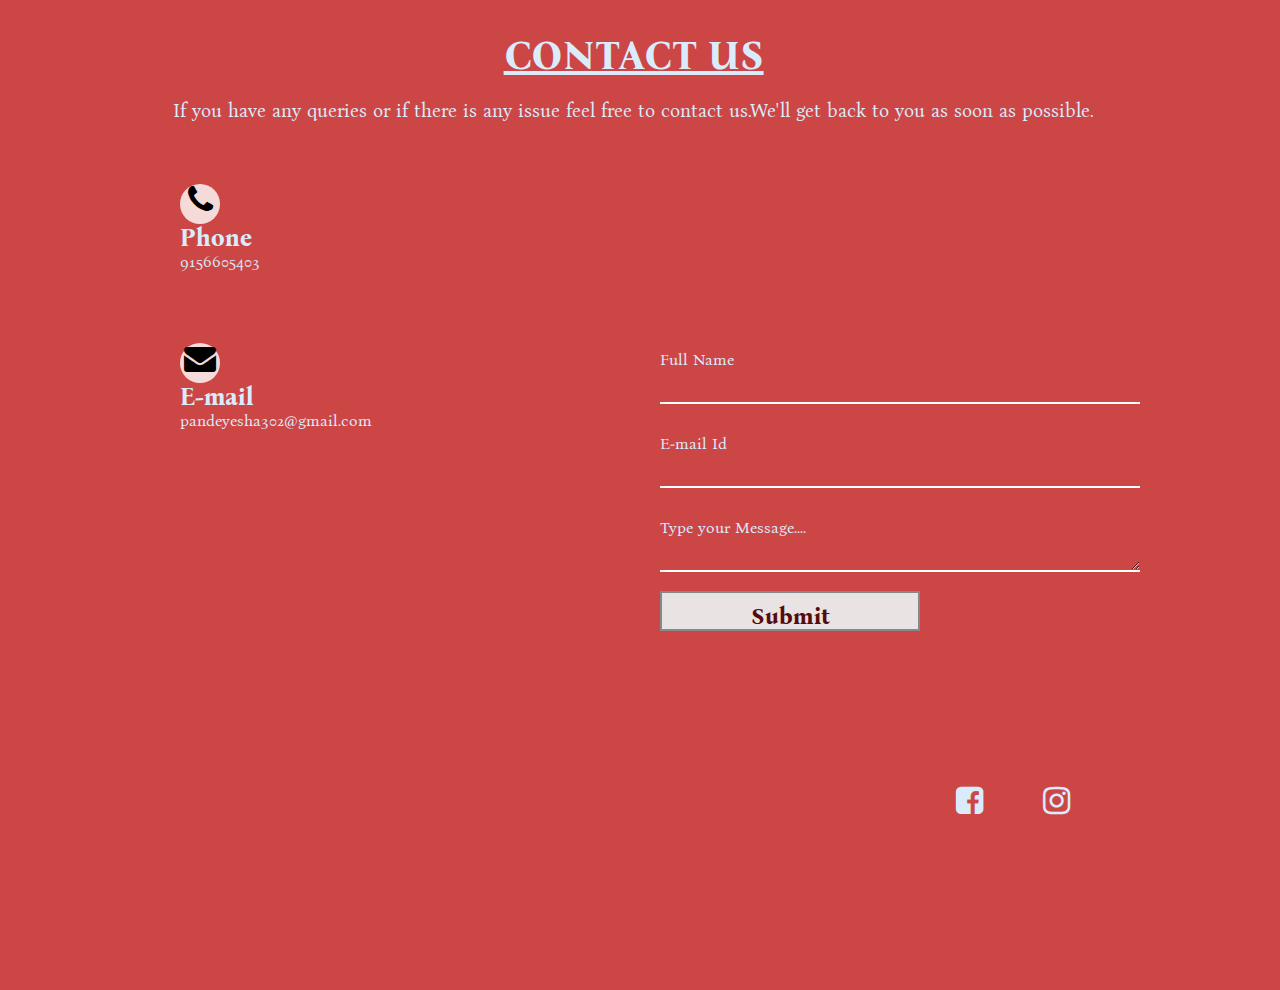
==== ContactUs.html @ f379a44c "Add files via upload" ====
<!DOCTYPE html>
<html lang="en">
<head>
    <meta charset="UTF-8">
    <meta name="viewport" content="width=device-width, initial-scale=1.0">
    <title>Contact Us</title>
    <link rel="icon" href="font.png" type="image/gif" sizes="16x16">
    <!--<link href="https://fonts.googleapis.com/css2?family=Poppins&family=Roboto+Slab&display=swap" rel="stylesheet">-->
    <link rel="stylesheet" href="contact.css">
    <link rel="stylesheet" href="https://stackpath.bootstrapcdn.com/font-awesome/4.7.0/css/font-awesome.min.css" integrity="sha384-wvfXpqpZZVQGK6TAh5PVlGOfQNHSoD2xbE+QkPxCAFlNEevoEH3Sl0sibVcOQVnN" crossorigin="anonymous"><link rel="stylesheet" href="https://stackpath.bootstrapcdn.com/font-awesome/4.7.0/css/font-awesome.min.css" integrity="sha384-wvfXpqpZZVQGK6TAh5PVlGOfQNHSoD2xbE+QkPxCAFlNEevoEH3Sl0sibVcOQVnN" crossorigin="anonymous">
    <link href="https://fonts.googleapis.com/css2?family=Bona+Nova&display=swap" rel="stylesheet">
</head>
<style>
    *{
    padding: 0;
    margin: 0;
    color:rgb(218, 236, 252);
    box-sizing: border-box;
    font-family: 'Bona Nova', serif;
    border: none;
}
body{
    /*background-image: url('images/photo5.jpeg');*/
    width: 100%;
    height: 100vh;
    background-size: 100% 110vh;
    position: relative;
    background-repeat: no-repeat;
    background-color: rgb(204, 70, 70);
}
header{
    position: absolute;
    text-align: center;
    width: 75%;
    left: 12%;
    top: 2rem;
}
header h1{
    font-size: 40px;
}
.empty{
    width: 100%;
    height: 100vh;
    background-color: rgba(0,0,0,0.5);
    position: absolute;
    top: 0px;
    left: 0;
    z-index: -1;
}

.content{
    display: flex;
    min-height: 110vh;
}
.content section{
    margin-top: 8vh;
    margin-left: 20vh;
}
.content-form{
    margin-top: 7rem;
  
}
section i{
    border-radius: 50%;
    width: 40px;
    height: 40px;
    background-color: rgba(255,255,255,0.8);
    color: black;
    text-align: center;
}
.form{
    display: flex;
    position: absolute;
    top: 0;
    left: 0;
    margin-left: 50%;
    justify-content: center;
    align-items: center;
    min-height: 110vh;
}

.form .contact-form input{
    width: 30rem;
    background-color: transparent;
    border: 0px;
    border: transparent;
    margin: 20px;
    padding: 10px;
    font-size: 18px;
    border-bottom: 2px solid #fff;
}
.form .contact-form input ~ span{
    position: absolute;
    left: 20px;
    transition: 0.9s ease-in-out;
    margin-top: 10px;
}
.form .contact-form input:focus ~span{
    transform: translateY(-20px);
    pointer-events: none;
}
.form .contact-form textarea{
    width: 30rem;
    border: 0px;
    background-color: transparent;
    margin: 20px;
    font-size: 17px;
    border-bottom: 2px solid white;
}
.form .contact-form textarea ~ span
{
    position: absolute;
    left: 20px;
    margin-top: 10px;
    transition: 0.9s ease-in-out;
}
.form .contact-form textarea:focus ~span{
    transform: translateY(-20px);
    pointer-events: none;
}
.form .contact-form input[type=submit]{
    background-color: rgb(233, 227, 227);
    border: 2px solid rgb(135, 136, 138);
    font-size: 18px;
    width: 50%;
    height: 40px;
    margin-top: -5px;
}
.form .contact-form input[type=submit]:hover{
    background-color:transparent;
    color: rgb(175, 170, 170);
    background-color: rgb(173, 173, 169);
}
.media{
    position: absolute;
    top: 85vh;
    right: 20vh;
    display: flex;
    list-style: none;
}
.media li{
    margin: 20px 30px;
}
@media screen and (max-width: 900px){
    body{
        background-repeat: repeat-y;
        overflow: auto;
    }
    header{
        position: absolute;
        left: 0;
        top: 20%;
        width: 100%;
    }
    .empty{
        height: 210vh;
    }
    .form{
        position: absolute;
        top: 100vh;
        margin-left: 10%;

    }
    .content-form{
        display: grid;
        grid-template-columns: repeat(3, 1fr);
        grid-gap: 0;
        margin-top: 53vh;
        margin-left: 10vh;
       
    }
    .content section{
        margin-top: 0vh;
        margin-left: 0vh;
    }
    .media{
        position: absolute;
        top: 190vh;
        right: 30px;
    }
}
</style>
<body >
    <div class="container">
        <header>
            <h1 style="text-decoration: underline;">CONTACT US</h1>
            <br>
            <p style="font-size: 19px;">If you have any queries or if there is any issue feel free to contact us.We'll get back to you as soon as possible.</p>
        </header>
        <div class="content">
            <div class="content-form">
               <!-- <section>
                    <i class="fa fa-map-marker fa-2x" aria-hidden="true"></i>
                    <h2>address</h2>
                    <p>
                        Lorem ipsum dolor sit. <br>
                        Lorem, ipsum dolor. <br>
                        lorem
                    </p>
                </section>-->

                <section>
                    <i class="fa fa-phone fa-2x" aria-hidden="true"></i>
                    <h2>Phone</h2>
                    <p>9156605403</p>
                </section>

                <section>
                    <i class="fa fa-envelope fa-2x" aria-hidden="true"></i>
                    <h2>E-mail</h2>
                    <p>pandeyesha302@gmail.com</p>
                </section>
            </div>
        </div>

      <form action="mailto:pandeyesha302@gmail.com" method="post" enctype="text/plain">
        <div class="form">
            <div class="right">
              <div class="contact-form">
                  <input type="text" required>
                  <span>Full Name</span>
              </div>
  
              <div class="contact-form">
                  <input type="email" required>
                  <span>E-mail Id</span>
              </div>
              <div class="contact-form">
                  <textarea name="text">
                    
                  </textarea>
                  <span> Type your Message....</span>
              </div>
  
              <div class="contact-form">
                  <input type="submit" name="submit" style="color:rgb(87, 12, 12);font-weight:bold;font-size:23px;">
              </div>
              </div>
            </div>
          </div>
    </form>
        <div class="media">
            <li><a href="https://www.facebook.com/esha.pandey.370/"><i class="fa fa-facebook-square fa-2x" aria-hidden="true"></i></a></li>
            <li><a href="https://www.instagram.com/im_e.s.h/"><i class="fa fa-instagram fa-2x" aria-hidden="true"></i></a></li>
            <!--<li><i class="fa fa-whatsapp fa-2x" aria-hidden="true"></i></li>
            <li><i class="fa fa-twitter-square fa-2x" aria-hidden="true"></i></li>-->
        </div>
       <!-- <div class="empty">

        </div>-->
    </div>    
</body>
</html>
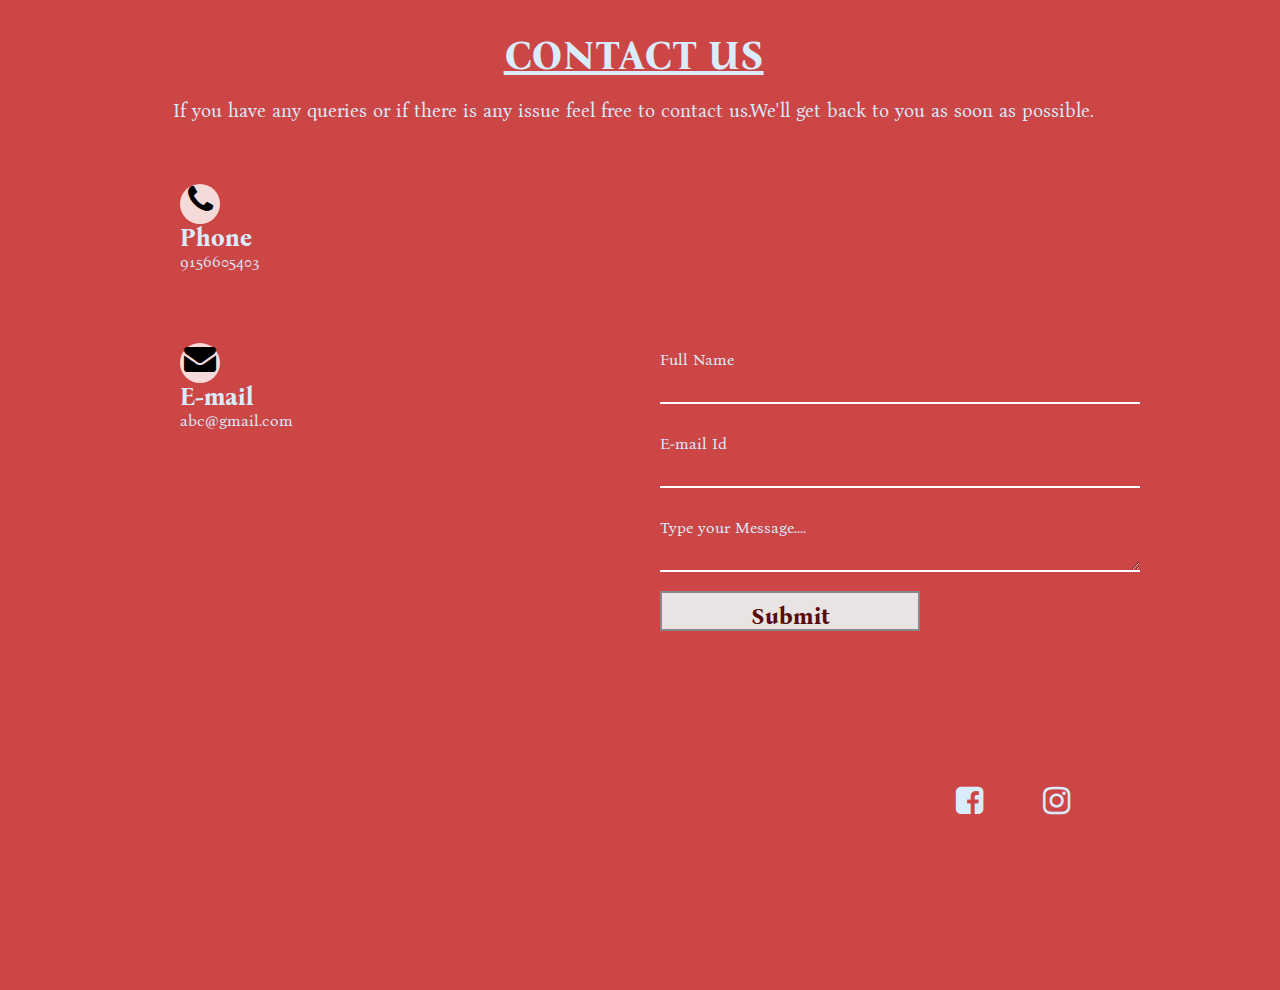
==== commit 1f915a79: "Update ContactUs.html" ====
--- a/ContactUs.html
+++ b/ContactUs.html
@@ -208,7 +208,7 @@
                 <section>
                     <i class="fa fa-envelope fa-2x" aria-hidden="true"></i>
                     <h2>E-mail</h2>
-                    <p>pandeyesha302@gmail.com</p>
+                    <p>abc@gmail.com</p>
                 </section>
             </div>
         </div>
@@ -240,8 +240,8 @@
           </div>
     </form>
         <div class="media">
-            <li><a href="https://www.facebook.com/esha.pandey.370/"><i class="fa fa-facebook-square fa-2x" aria-hidden="true"></i></a></li>
-            <li><a href="https://www.instagram.com/im_e.s.h/"><i class="fa fa-instagram fa-2x" aria-hidden="true"></i></a></li>
+            <li><a href="https://www.facebook.com/"><i class="fa fa-facebook-square fa-2x" aria-hidden="true"></i></a></li>
+            <li><a href="https://www.instagram.com/"><i class="fa fa-instagram fa-2x" aria-hidden="true"></i></a></li>
             <!--<li><i class="fa fa-whatsapp fa-2x" aria-hidden="true"></i></li>
             <li><i class="fa fa-twitter-square fa-2x" aria-hidden="true"></i></li>-->
         </div>
@@ -250,4 +250,4 @@
         </div>-->
     </div>    
 </body>
-</html>+</html>
